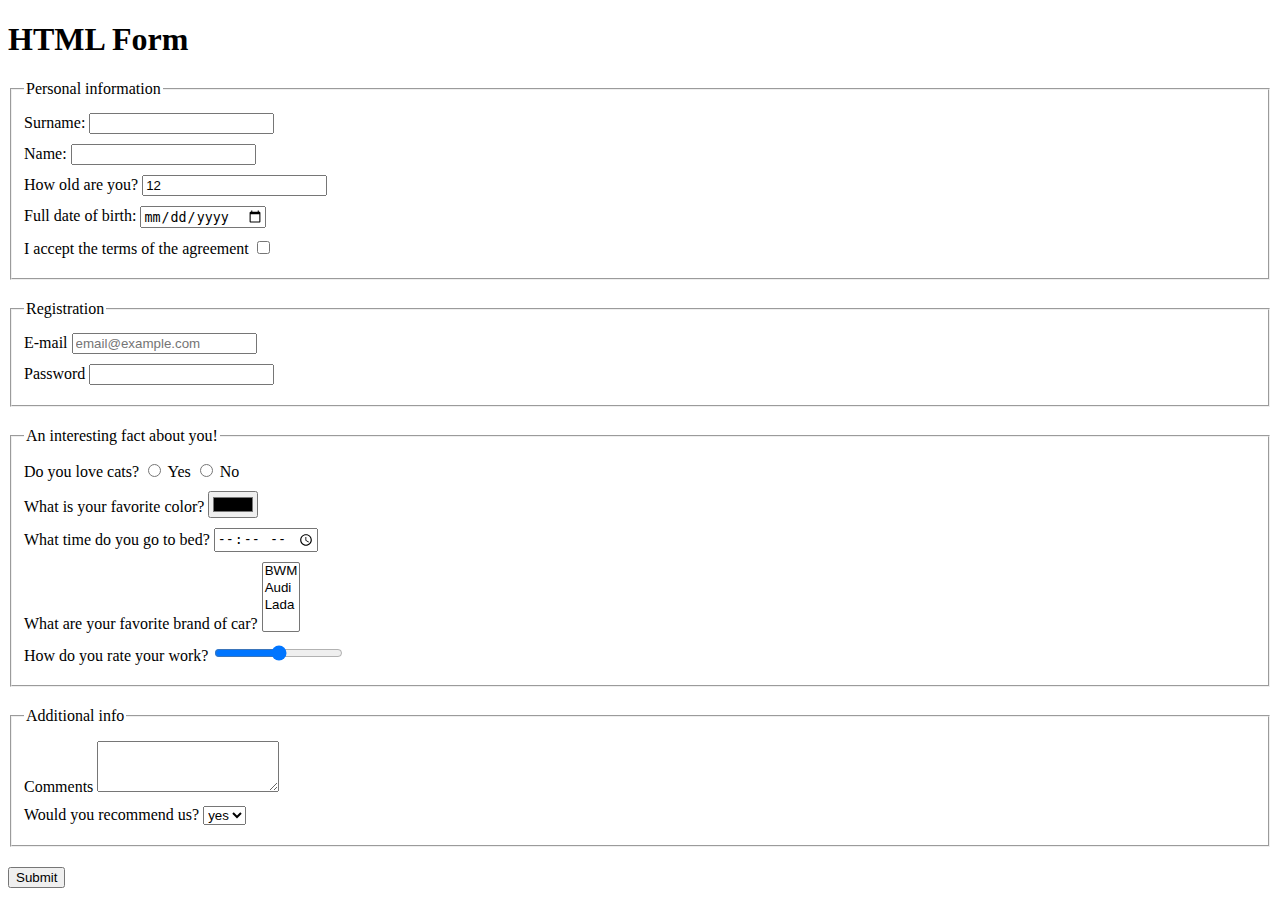
==== src/index.html @ 5fa2ace5 "Apply suggestions from code review" ====
<!doctype html>
<html lang="en">
  <head>
    <meta charset="UTF-8">
    <meta
      name="viewport"
      content="width=device-width, user-scalable=no, initial-scale=1.0, maximum-scale=1.0, minimum-scale=1.0"
    >
    <meta http-equiv="X-UA-Compatible" content="ie=edge">
    <title>HTML Form</title>
    <link rel="stylesheet" href="./style.css">
  </head>
  <body>
    <h1>HTML Form</h1>
    <script type="text/javascript" src="./main.js"></script>
    <form 
    action="https://mate-academy-form-lesson.herokuapp.com/create-application" 
    method="post">

      <fieldset class="field">
        <legend>Personal information</legend>
        <div class="block">
          <label class="form-field">
          Surname:
            <input type="text" 
                   name="Surname" 
                   required>
          </label>
        </div>
    
        <div class="block">
          <label class="form-field">
          Name:
            <input type="text"
                   name="Name" 
                   required>
          </label>
        </div>
  
        <div class="block">
          <label class="form-field">
          How old are you?
            <input type="text" 
                   name="Age" 
                   value="12" 
                   min="1" 
                   max="100" 
                   required>
          </label>
        </div>
  
        <div class="block">
          <label class="form-field">
          Full date of birth:
            <input type="date" 
                   name="birth" 
                   placeholder="mm/dd/yyyy" 
                   required>
          </label>
        </div>
  
        <div class="block">
          <label class="form-field">
          I accept the terms of the agreement
            <input type="checkbox" 
                   name="terms" 
                   required>
          </label>
        </div>
      </fieldset>

      <fieldset class="field">
        <legend>Registration</legend>

        <div class="block">
          <label class="form-field">
         E-mail
            <input type="email" 
                   name="email" 
                   placeholder="email@example.com" 
                   required>
          </label>
        </div>

        <div class="block">
          <label class="form-field">
         Password
            <input 
              type="password" 
              name="password" 
              min="5"
              maxlength="32"
              required
            >
          </label>
        </div>

      </fieldset>

      <fieldset class="field">
        <legend>An interesting fact about you!</legend>

        <div class="block">
          <label class="form-field">
         Do you love cats?
            <input type="radio" 
                   name="cats" 
                   value="yes">
        Yes
            <input type="radio" 
                   name="cats" 
                   value="no">
        No
          </label>
        </div>

        <div class="block">
          <label class="form-field">
          What is your favorite color?
            <input type="color" name="color">
          </label>
        </div>

        <div class="block">
          <label class="form-field">
          What time do you go to bed?
            <input type="time" name="time">
          </label>
        </div>

        <div class="block">
          <label class="form-field">
          What are your favorite brand of car?
            <select name="car" multiple>
              <option value="BWM">BWM</option>
              <option value="Audi">Audi</option>
              <option value="Lada">Lada</option>
            </select>
          </label>
        </div>

        <div class="block">
        How do you rate your work?
          <input type="range" name="range">
        </div>

      </fieldset>

      <fieldset class="field">
        <legend>Additional info</legend>
        <div class="block">
          <label for="form-field">
          Comments
            <textarea name="additional-info" 
                      cols="20" 
                      rows="3"></textarea>
          </label>
        </div>
      
        <div class="block">
          <label for="form-field">
          Would you recommend us?
            <select name="yes-no">
              <option value="yes" selected>yes</option>
              <option value="no">no</option>
            </select>
          </label>
        </div>
      
      </fieldset>

      <button type="submit">Submit</button>

    </form>
  </body>
</html>
---- src/style.css ----
/* styles go here */
.form-field {
  display: block;
}

.block {
  margin-top: 10px;
  margin-bottom: 10px;
}

.field {
  margin-bottom: 20px;
}
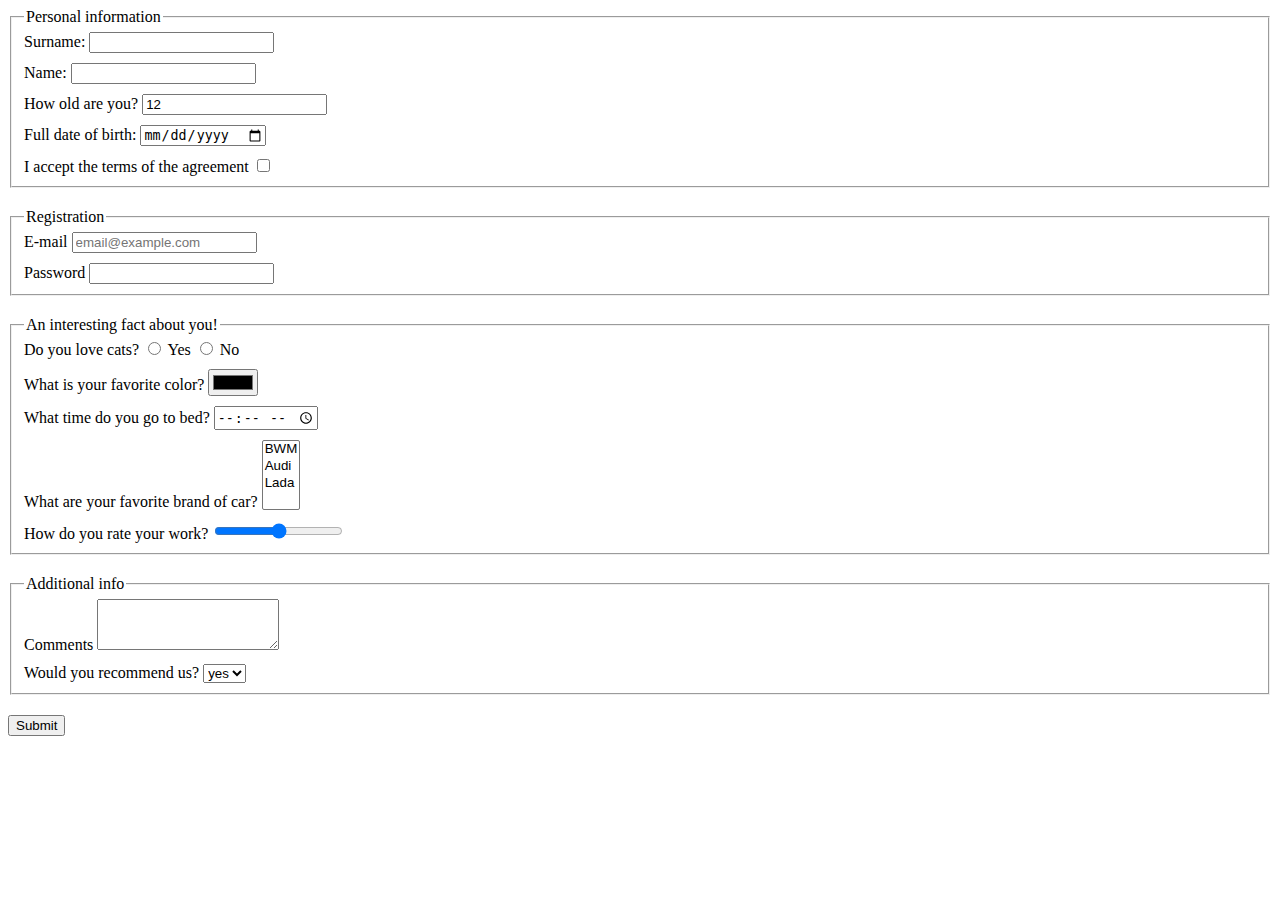
==== commit d01df83e: "commit message" ====
--- a/src/index.html
+++ b/src/index.html
@@ -11,77 +11,80 @@
     <link rel="stylesheet" href="./style.css">
   </head>
   <body>
-    <h1>HTML Form</h1>
     <script type="text/javascript" src="./main.js"></script>
     <form 
     action="https://mate-academy-form-lesson.herokuapp.com/create-application" 
     method="post">
-
       <fieldset class="field">
         <legend>Personal information</legend>
         <div class="block">
           <label class="form-field">
           Surname:
-            <input type="text" 
-                   name="Surname" 
-                   required>
+            <input 
+              type="text" 
+              name="Surname" 
+              required
+            >
           </label>
         </div>
-    
         <div class="block">
           <label class="form-field">
           Name:
-            <input type="text"
-                   name="Name" 
-                   required>
+            <input 
+              type="text"
+              name="Name" 
+              required
+            >
           </label>
         </div>
-  
         <div class="block">
           <label class="form-field">
           How old are you?
-            <input type="text" 
-                   name="Age" 
-                   value="12" 
-                   min="1" 
-                   max="100" 
-                   required>
+            <input 
+              type="text" 
+              name="Age" 
+              value="12" 
+              min="1" 
+              max="100" 
+              required
+            >
           </label>
         </div>
-  
         <div class="block">
           <label class="form-field">
           Full date of birth:
-            <input type="date" 
-                   name="birth" 
-                   placeholder="mm/dd/yyyy" 
-                   required>
+            <input 
+              type="date" 
+              name="birth" 
+              placeholder="mm/dd/yyyy" 
+              required
+            >
           </label>
         </div>
-  
         <div class="block">
           <label class="form-field">
           I accept the terms of the agreement
-            <input type="checkbox" 
-                   name="terms" 
-                   required>
+            <input 
+              type="checkbox" 
+              name="terms" 
+              required
+            >
           </label>
         </div>
       </fieldset>
-
       <fieldset class="field">
         <legend>Registration</legend>
-
         <div class="block">
           <label class="form-field">
          E-mail
-            <input type="email" 
-                   name="email" 
-                   placeholder="email@example.com" 
-                   required>
+            <input 
+              type="email" 
+              name="email" 
+              placeholder="email@example.com" 
+              required
+            >
           </label>
         </div>
-
         <div class="block">
           <label class="form-field">
          Password
@@ -94,43 +97,45 @@
             >
           </label>
         </div>
-
       </fieldset>
-
       <fieldset class="field">
         <legend>An interesting fact about you!</legend>
-
+        <div class="block">
+         Do you love cats?
+          <input 
+            type="radio" 
+            name="cats" 
+            value="yes"
+            id="button-yes"
+          >
+          <label for="button-yes">
+         Yes
+          </label>
+          <input 
+            type="radio" 
+            name="cats" 
+            value="no"
+            id="button-no"
+          >
+          <label for="button-no">
+         No
+          </label>
+        </div>
         <div class="block">
           <label class="form-field">
-         Do you love cats?
-            <input type="radio" 
-                   name="cats" 
-                   value="yes">
-        Yes
-            <input type="radio" 
-                   name="cats" 
-                   value="no">
-        No
-          </label>
-        </div>
-
-        <div class="block">
-          <label class="form-field">
-          What is your favorite color?
+            What is your favorite color?
             <input type="color" name="color">
           </label>
         </div>
-
         <div class="block">
           <label class="form-field">
-          What time do you go to bed?
+            What time do you go to bed?
             <input type="time" name="time">
           </label>
         </div>
-
         <div class="block">
           <label class="form-field">
-          What are your favorite brand of car?
+            What are your favorite brand of car?
             <select name="car" multiple>
               <option value="BWM">BWM</option>
               <option value="Audi">Audi</option>
@@ -138,27 +143,25 @@
             </select>
           </label>
         </div>
-
         <div class="block">
-        How do you rate your work?
+          How do you rate your work?
           <input type="range" name="range">
         </div>
-
       </fieldset>
-
       <fieldset class="field">
         <legend>Additional info</legend>
         <div class="block">
           <label for="form-field">
           Comments
-            <textarea name="additional-info" 
-                      cols="20" 
-                      rows="3"></textarea>
+            <textarea
+              name="additional-info" 
+              cols="20" 
+              rows="3"
+            ></textarea>
           </label>
         </div>
-      
         <div class="block">
-          <label for="form-field">
+          <label for="form-field" class="form-field">
           Would you recommend us?
             <select name="yes-no">
               <option value="yes" selected>yes</option>
@@ -166,11 +169,8 @@
             </select>
           </label>
         </div>
-      
       </fieldset>
-
-      <button type="submit">Submit</button>
-
+      <button type="submit" class="field">Submit</button>
     </form>
   </body>
 </html>
--- a/src/style.css
+++ b/src/style.css
@@ -3,11 +3,10 @@
   display: block;
 }
 
-.block {
-  margin-top: 10px;
-  margin-bottom: 10px;
-}
-
 .field {
   margin-bottom: 20px;
 }
+
+.block:not(:last-child) {
+  margin-bottom: 10px;
+}
